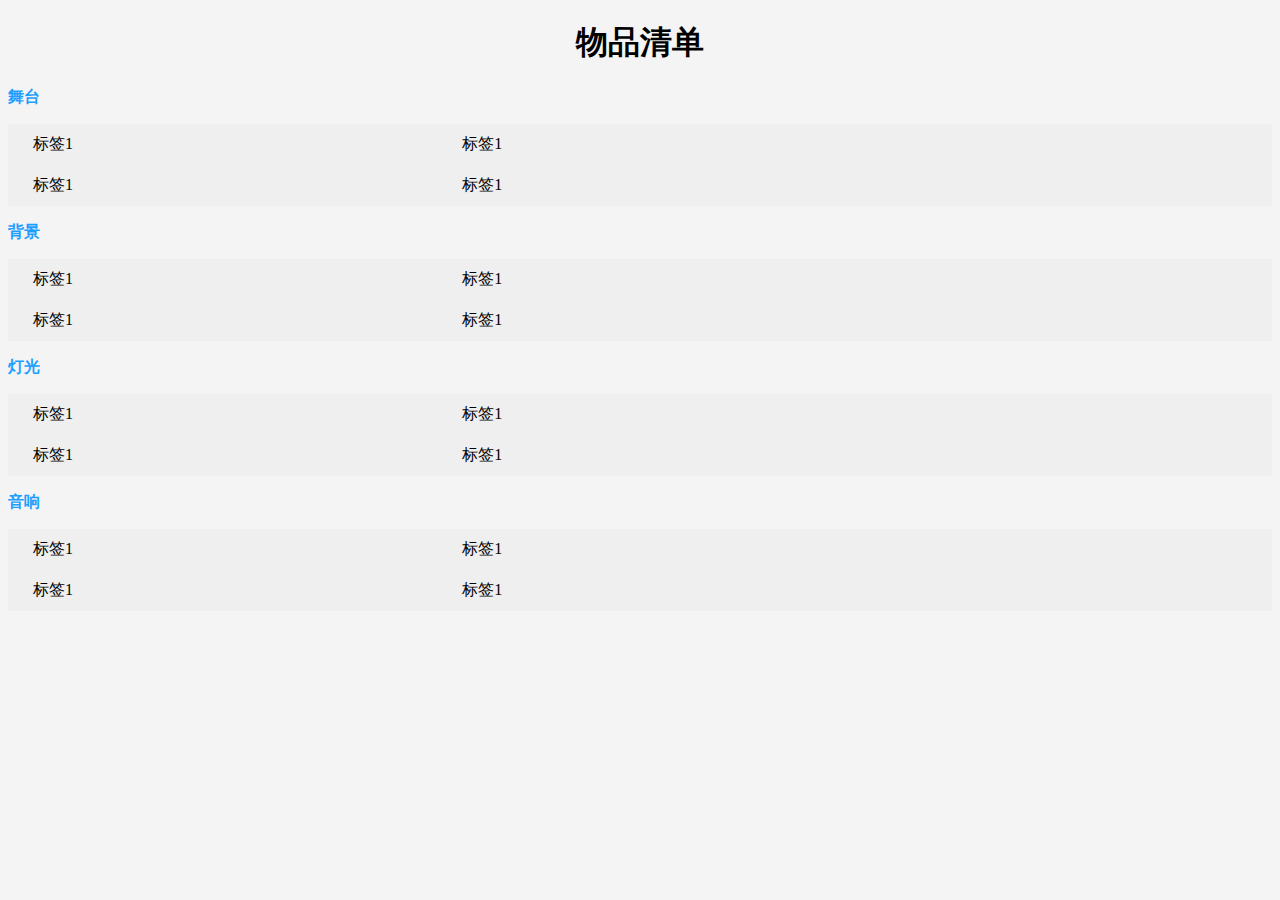
==== show/index.html @ 53abc348 "Add files via upload" ====
<!DOCTYPE html>
<html lang="en">

<head>
    <meta charset="UTF-8">
    <meta http-equiv="X-UA-Compatible" content="IE=edge">
    <meta name="viewport" content="width=device-width, initial-scale=1.0">
    <title>show</title>
    <style>
        body {
            background-color: #F4F4F4;
        }

        h1 {
            text-align: center;
        }

        #waitChooseArea {
            min-height: 80px;
        }

        #waitChooseArea p {
            color: #1E9FFF;
            font-weight: 600;
        }

        #waitChooseArea .tagsBox {
            background-color: #efefef;
        }

        .row {
            display: -ms-flexbox;
            display: flex;
            -ms-flex-wrap: wrap;
            flex-wrap: wrap;
            /* margin-right: -15px;
            margin-left: -15px; */
        }

        #waitChooseArea .tagitem {
            margin: 10px;
            cursor: pointer;

            position: relative;
            width: 30%;
            padding-right: 15px;
            padding-left: 15px;
        }

        #waitChooseArea .tagitem.ischoose {
            color: #669900;
            font-weight: 600;
            background: url(https://www.jq22.com/demo/jqueryrichui201901242258/img/checked.svg) no-repeat right bottom;
            background-size: auto auto;
            border: 3px solid #00a4ff;
            background-size: 21px 21px;
        }
    </style>
</head>

<body>
    <h1>物品清单</h1>
    <div class="container">

        <div id="waitChooseArea">
            <p class="ischoose" onclick="openTag(this)">舞台</p>
            <div class="tagsBox row">

                <span class="col-sm-2 tagitem unchoose" onclick="checkTag(this)">标签1</span>
                <span class="col-sm-2 tagitem unchoose" onclick="checkTag(this)">标签1</span>
                <span class="col-sm-2 tagitem unchoose" onclick="checkTag(this)">标签1</span>
                <span class="col-sm-2 tagitem unchoose" onclick="checkTag(this)">标签1</span>

            </div>
        </div>


        <div id="waitChooseArea" class="hid">
            <p class="unchoose" onclick="openTag(this)">背景</p>
            <div class="tagsBox row">

                <span class="col-sm-2 tagitem unchoose" onclick="checkTag(this)">标签1</span>
                <span class="col-sm-2 tagitem unchoose" onclick="checkTag(this)">标签1</span>
                <span class="col-sm-2 tagitem unchoose" onclick="checkTag(this)">标签1</span>
                <span class="col-sm-2 tagitem unchoose" onclick="checkTag(this)">标签1</span>

            </div>
        </div>

        <div id="waitChooseArea" class="hid">
            <p class="unchoose" onclick="openTag(this)">灯光</p>
            <div class="tagsBox row">

                <span class="col-sm-2 tagitem unchoose" onclick="checkTag(this)">标签1</span>
                <span class="col-sm-2 tagitem unchoose" onclick="checkTag(this)">标签1</span>
                <span class="col-sm-2 tagitem unchoose" onclick="checkTag(this)">标签1</span>
                <span class="col-sm-2 tagitem unchoose" onclick="checkTag(this)">标签1</span>

            </div>
        </div>

        <div id="waitChooseArea" class="hid">
            <p class="unchoose" onclick="openTag(this)">音响</p>
            <div class="tagsBox row">

                <span class="col-sm-2 tagitem unchoose" onclick="checkTag(this)">标签1</span>
                <span class="col-sm-2 tagitem unchoose" onclick="checkTag(this)">标签1</span>
                <span class="col-sm-2 tagitem unchoose" onclick="checkTag(this)">标签1</span>
                <span class="col-sm-2 tagitem unchoose" onclick="checkTag(this)">标签1</span>

            </div>
        </div>
    </div>

    <script src="./jquery-3.6.0.js"></script>
    <script src="./index.js"></script>
    <script>
        $('.hid').find('.tagsBox').slideUp();

        function checkTag(i) {

            if ($(i).hasClass('ischoose')) {
                //已经被选上了
                $(i).removeClass('ischoose').addClass('unchoose');
                return
            }

            if ($(i).hasClass('unchoose')) {
                //未被选上 
                //添加选中效果//添加到已选标签区域
                $(i).removeClass('unchoose');

                // $('<span class="col-sm-2 tagitem" data-name="' + $(i).text() + '">' + $(i).text() + '</span>').appendTo('#choosedArea');

                $(i).addClass('ischoose')
                return
            }

        }

        function openTag(i) {
            if ($(i).hasClass('unchoose')) {
                //未被选上 
                //添加选中效果
                $(i).removeClass('unchoose');


                $(i).addClass('ischoose')
                $(i).parent('div').find('.tagsBox').slideDown('slow');
                return
            }

            if ($(i).hasClass('ischoose')) {
                //未被选上 
                //添加选中效果
                $(i).removeClass('ischoose');


                $(i).addClass('unchoose')
                $(i).parent('div').find('.tagsBox').slideUp('slow');
                return
            }
        }
    </script>
</body>

</html>
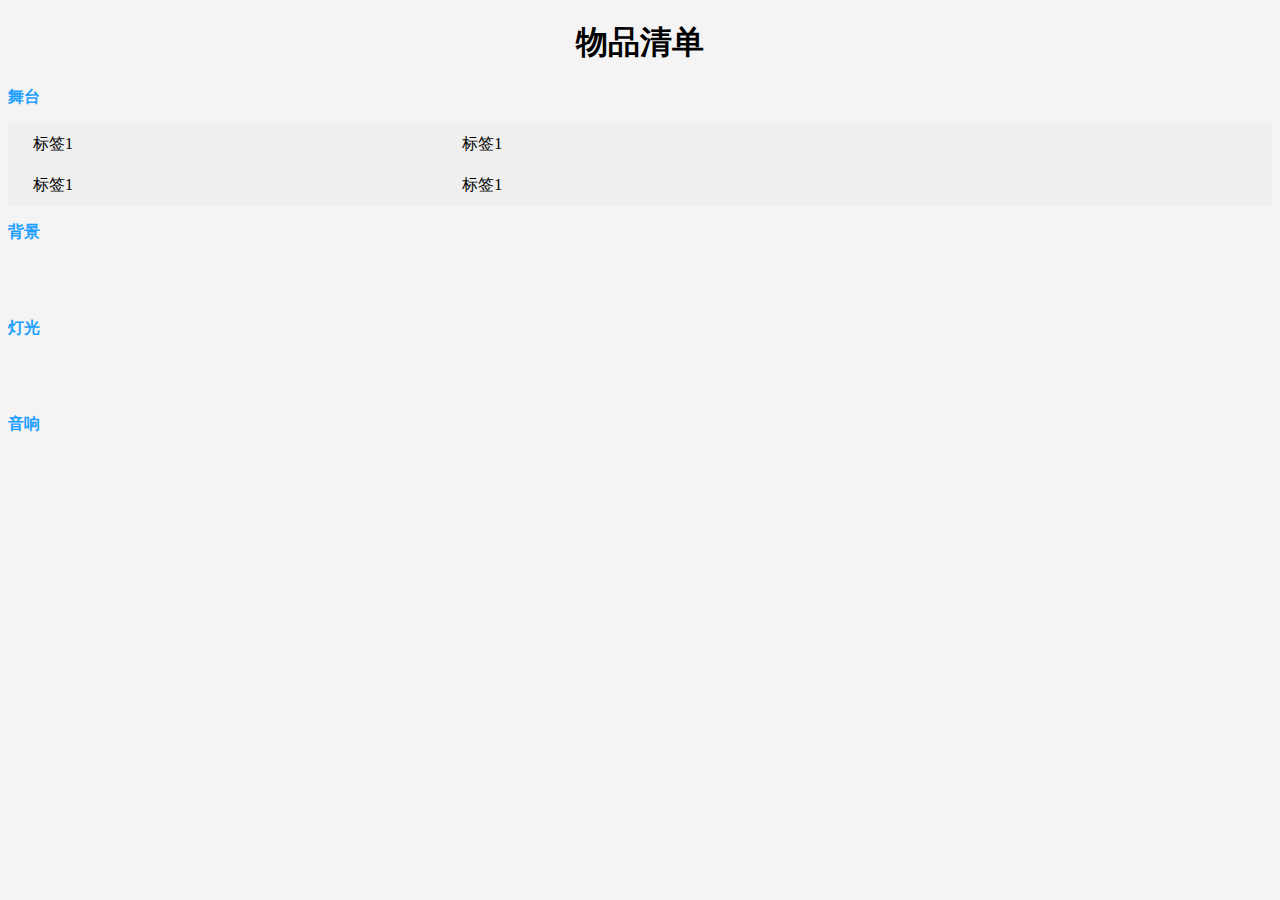
==== commit 65de8a69: "Update index.html" ====
--- a/show/index.html
+++ b/show/index.html
@@ -5,7 +5,7 @@
     <meta charset="UTF-8">
     <meta http-equiv="X-UA-Compatible" content="IE=edge">
     <meta name="viewport" content="width=device-width, initial-scale=1.0">
-    <title>show</title>
+    <title>演出物品清单</title>
     <style>
         body {
             background-color: #F4F4F4;
@@ -164,4 +164,4 @@
     </script>
 </body>
 
-</html>+</html>
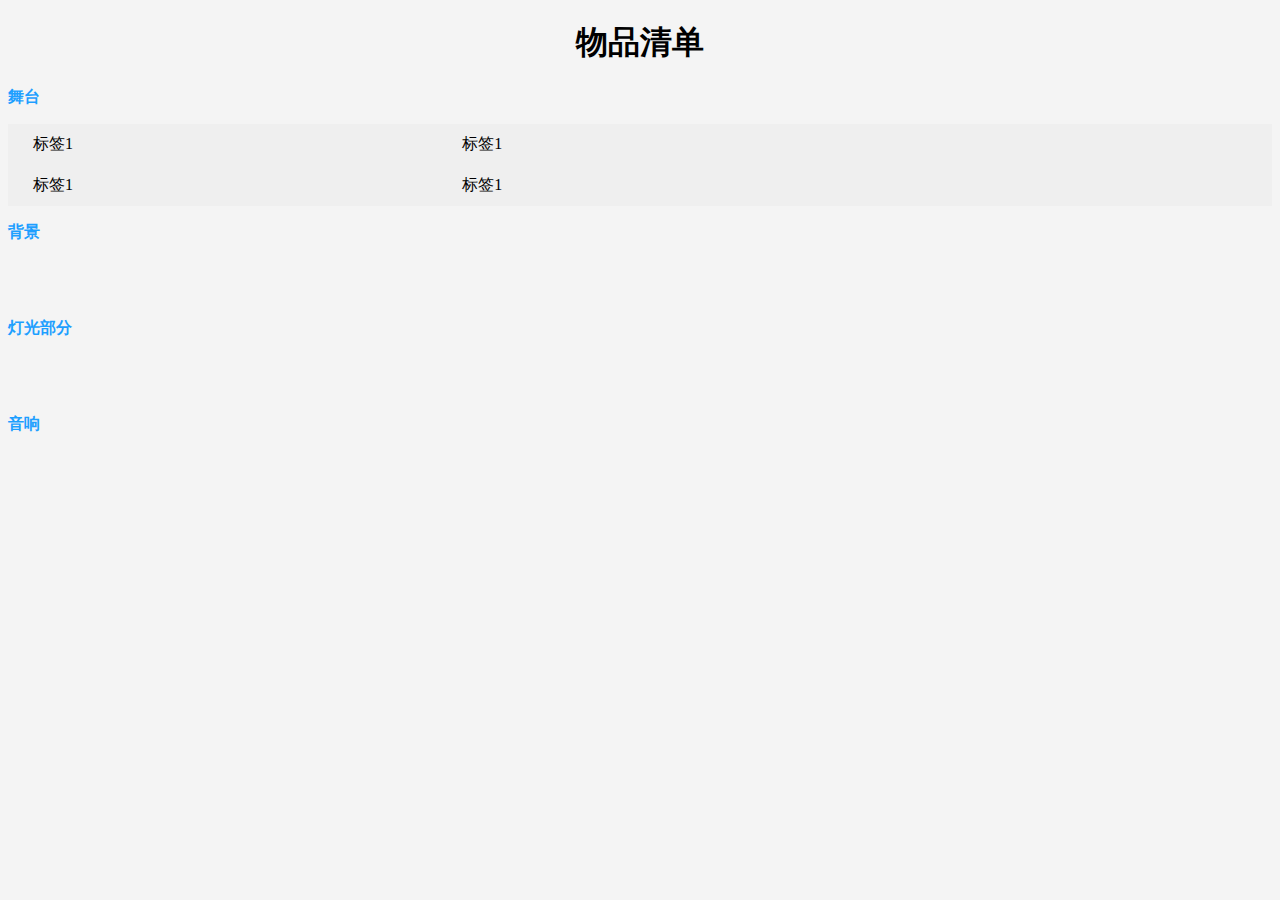
==== commit f3b416b7: "first" ====
--- a/show/index.html
+++ b/show/index.html
@@ -1,167 +1,167 @@
-<!DOCTYPE html>
-<html lang="en">
-
-<head>
-    <meta charset="UTF-8">
-    <meta http-equiv="X-UA-Compatible" content="IE=edge">
-    <meta name="viewport" content="width=device-width, initial-scale=1.0">
-    <title>演出物品清单</title>
-    <style>
-        body {
-            background-color: #F4F4F4;
-        }
-
-        h1 {
-            text-align: center;
-        }
-
-        #waitChooseArea {
-            min-height: 80px;
-        }
-
-        #waitChooseArea p {
-            color: #1E9FFF;
-            font-weight: 600;
-        }
-
-        #waitChooseArea .tagsBox {
-            background-color: #efefef;
-        }
-
-        .row {
-            display: -ms-flexbox;
-            display: flex;
-            -ms-flex-wrap: wrap;
-            flex-wrap: wrap;
-            /* margin-right: -15px;
-            margin-left: -15px; */
-        }
-
-        #waitChooseArea .tagitem {
-            margin: 10px;
-            cursor: pointer;
-
-            position: relative;
-            width: 30%;
-            padding-right: 15px;
-            padding-left: 15px;
-        }
-
-        #waitChooseArea .tagitem.ischoose {
-            color: #669900;
-            font-weight: 600;
-            background: url(https://www.jq22.com/demo/jqueryrichui201901242258/img/checked.svg) no-repeat right bottom;
-            background-size: auto auto;
-            border: 3px solid #00a4ff;
-            background-size: 21px 21px;
-        }
-    </style>
-</head>
-
-<body>
-    <h1>物品清单</h1>
-    <div class="container">
-
-        <div id="waitChooseArea">
-            <p class="ischoose" onclick="openTag(this)">舞台</p>
-            <div class="tagsBox row">
-
-                <span class="col-sm-2 tagitem unchoose" onclick="checkTag(this)">标签1</span>
-                <span class="col-sm-2 tagitem unchoose" onclick="checkTag(this)">标签1</span>
-                <span class="col-sm-2 tagitem unchoose" onclick="checkTag(this)">标签1</span>
-                <span class="col-sm-2 tagitem unchoose" onclick="checkTag(this)">标签1</span>
-
-            </div>
-        </div>
-
-
-        <div id="waitChooseArea" class="hid">
-            <p class="unchoose" onclick="openTag(this)">背景</p>
-            <div class="tagsBox row">
-
-                <span class="col-sm-2 tagitem unchoose" onclick="checkTag(this)">标签1</span>
-                <span class="col-sm-2 tagitem unchoose" onclick="checkTag(this)">标签1</span>
-                <span class="col-sm-2 tagitem unchoose" onclick="checkTag(this)">标签1</span>
-                <span class="col-sm-2 tagitem unchoose" onclick="checkTag(this)">标签1</span>
-
-            </div>
-        </div>
-
-        <div id="waitChooseArea" class="hid">
-            <p class="unchoose" onclick="openTag(this)">灯光</p>
-            <div class="tagsBox row">
-
-                <span class="col-sm-2 tagitem unchoose" onclick="checkTag(this)">标签1</span>
-                <span class="col-sm-2 tagitem unchoose" onclick="checkTag(this)">标签1</span>
-                <span class="col-sm-2 tagitem unchoose" onclick="checkTag(this)">标签1</span>
-                <span class="col-sm-2 tagitem unchoose" onclick="checkTag(this)">标签1</span>
-
-            </div>
-        </div>
-
-        <div id="waitChooseArea" class="hid">
-            <p class="unchoose" onclick="openTag(this)">音响</p>
-            <div class="tagsBox row">
-
-                <span class="col-sm-2 tagitem unchoose" onclick="checkTag(this)">标签1</span>
-                <span class="col-sm-2 tagitem unchoose" onclick="checkTag(this)">标签1</span>
-                <span class="col-sm-2 tagitem unchoose" onclick="checkTag(this)">标签1</span>
-                <span class="col-sm-2 tagitem unchoose" onclick="checkTag(this)">标签1</span>
-
-            </div>
-        </div>
-    </div>
-
-    <script src="./jquery-3.6.0.js"></script>
-    <script src="./index.js"></script>
-    <script>
-        $('.hid').find('.tagsBox').slideUp();
-
-        function checkTag(i) {
-
-            if ($(i).hasClass('ischoose')) {
-                //已经被选上了
-                $(i).removeClass('ischoose').addClass('unchoose');
-                return
-            }
-
-            if ($(i).hasClass('unchoose')) {
-                //未被选上 
-                //添加选中效果//添加到已选标签区域
-                $(i).removeClass('unchoose');
-
-                // $('<span class="col-sm-2 tagitem" data-name="' + $(i).text() + '">' + $(i).text() + '</span>').appendTo('#choosedArea');
-
-                $(i).addClass('ischoose')
-                return
-            }
-
-        }
-
-        function openTag(i) {
-            if ($(i).hasClass('unchoose')) {
-                //未被选上 
-                //添加选中效果
-                $(i).removeClass('unchoose');
-
-
-                $(i).addClass('ischoose')
-                $(i).parent('div').find('.tagsBox').slideDown('slow');
-                return
-            }
-
-            if ($(i).hasClass('ischoose')) {
-                //未被选上 
-                //添加选中效果
-                $(i).removeClass('ischoose');
-
-
-                $(i).addClass('unchoose')
-                $(i).parent('div').find('.tagsBox').slideUp('slow');
-                return
-            }
-        }
-    </script>
-</body>
-
-</html>
+<!DOCTYPE html>
+<html lang="en">
+
+<head>
+    <meta charset="UTF-8">
+    <meta http-equiv="X-UA-Compatible" content="IE=edge">
+    <meta name="viewport" content="width=device-width, initial-scale=1.0">
+    <title>演出物品清单</title>
+    <style>
+        body {
+            background-color: #F4F4F4;
+        }
+
+        h1 {
+            text-align: center;
+        }
+
+        #waitChooseArea {
+            min-height: 80px;
+        }
+
+        #waitChooseArea p {
+            color: #1E9FFF;
+            font-weight: 600;
+        }
+
+        #waitChooseArea .tagsBox {
+            background-color: #efefef;
+        }
+
+        .row {
+            display: -ms-flexbox;
+            display: flex;
+            -ms-flex-wrap: wrap;
+            flex-wrap: wrap;
+            /* margin-right: -15px;
+            margin-left: -15px; */
+        }
+
+        #waitChooseArea .tagitem {
+            margin: 10px;
+            cursor: pointer;
+
+            position: relative;
+            width: 30%;
+            padding-right: 15px;
+            padding-left: 15px;
+        }
+
+        #waitChooseArea .tagitem.ischoose {
+            color: #669900;
+            font-weight: 600;
+            background: url(https://www.jq22.com/demo/jqueryrichui201901242258/img/checked.svg) no-repeat right bottom;
+            background-size: auto auto;
+            border: 3px solid #00a4ff;
+            background-size: 21px 21px;
+        }
+    </style>
+</head>
+
+<body>
+    <h1>物品清单</h1>
+    <div class="container">
+
+        <div id="waitChooseArea">
+            <p class="ischoose" onclick="openTag(this)">舞台</p>
+            <div class="tagsBox row">
+
+                <span class="col-sm-2 tagitem unchoose" onclick="checkTag(this)">标签1</span>
+                <span class="col-sm-2 tagitem unchoose" onclick="checkTag(this)">标签1</span>
+                <span class="col-sm-2 tagitem unchoose" onclick="checkTag(this)">标签1</span>
+                <span class="col-sm-2 tagitem unchoose" onclick="checkTag(this)">标签1</span>
+
+            </div>
+        </div>
+
+
+        <div id="waitChooseArea" class="hid">
+            <p class="unchoose" onclick="openTag(this)">背景</p>
+            <div class="tagsBox row">
+
+                <span class="col-sm-2 tagitem unchoose" onclick="checkTag(this)">标签1</span>
+                <span class="col-sm-2 tagitem unchoose" onclick="checkTag(this)">标签1</span>
+                <span class="col-sm-2 tagitem unchoose" onclick="checkTag(this)">标签1</span>
+                <span class="col-sm-2 tagitem unchoose" onclick="checkTag(this)">标签1</span>
+
+            </div>
+        </div>
+
+        <div id="waitChooseArea" class="hid">
+            <p class="unchoose" onclick="openTag(this)">灯光部分</p>
+            <div class="tagsBox row">
+
+                <span class="col-sm-2 tagitem unchoose" onclick="checkTag(this)">光束</span>
+                <span class="col-sm-2 tagitem unchoose" onclick="checkTag(this)">面光</span>
+                <span class="col-sm-2 tagitem unchoose" onclick="checkTag(this)">染色</span>
+                <span class="col-sm-2 tagitem unchoose" onclick="checkTag(this)">标签1</span>
+
+            </div>
+        </div>
+
+        <div id="waitChooseArea" class="hid">
+            <p class="unchoose" onclick="openTag(this)">音响</p>
+            <div class="tagsBox row">
+
+                <span class="col-sm-2 tagitem unchoose" onclick="checkTag(this)">标签1</span>
+                <span class="col-sm-2 tagitem unchoose" onclick="checkTag(this)">标签1</span>
+                <span class="col-sm-2 tagitem unchoose" onclick="checkTag(this)">标签1</span>
+                <span class="col-sm-2 tagitem unchoose" onclick="checkTag(this)">标签1</span>
+
+            </div>
+        </div>
+    </div>
+
+    <script src="./jquery-3.6.0.js"></script>
+    <script src="./index.js"></script>
+    <script>
+        $('.hid').find('.tagsBox').slideUp();
+
+        function checkTag(i) {
+
+            if ($(i).hasClass('ischoose')) {
+                //已经被选上了
+                $(i).removeClass('ischoose').addClass('unchoose');
+                return
+            }
+
+            if ($(i).hasClass('unchoose')) {
+                //未被选上 
+                //添加选中效果//添加到已选标签区域
+                $(i).removeClass('unchoose');
+
+                // $('<span class="col-sm-2 tagitem" data-name="' + $(i).text() + '">' + $(i).text() + '</span>').appendTo('#choosedArea');
+
+                $(i).addClass('ischoose')
+                return
+            }
+
+        }
+
+        function openTag(i) {
+            if ($(i).hasClass('unchoose')) {
+                //未被选上 
+                //添加选中效果
+                $(i).removeClass('unchoose');
+
+
+                $(i).addClass('ischoose')
+                $(i).parent('div').find('.tagsBox').slideDown('slow');
+                return
+            }
+
+            if ($(i).hasClass('ischoose')) {
+                //未被选上 
+                //添加选中效果
+                $(i).removeClass('ischoose');
+
+
+                $(i).addClass('unchoose')
+                $(i).parent('div').find('.tagsBox').slideUp('slow');
+                return
+            }
+        }
+    </script>
+</body>
+
+</html>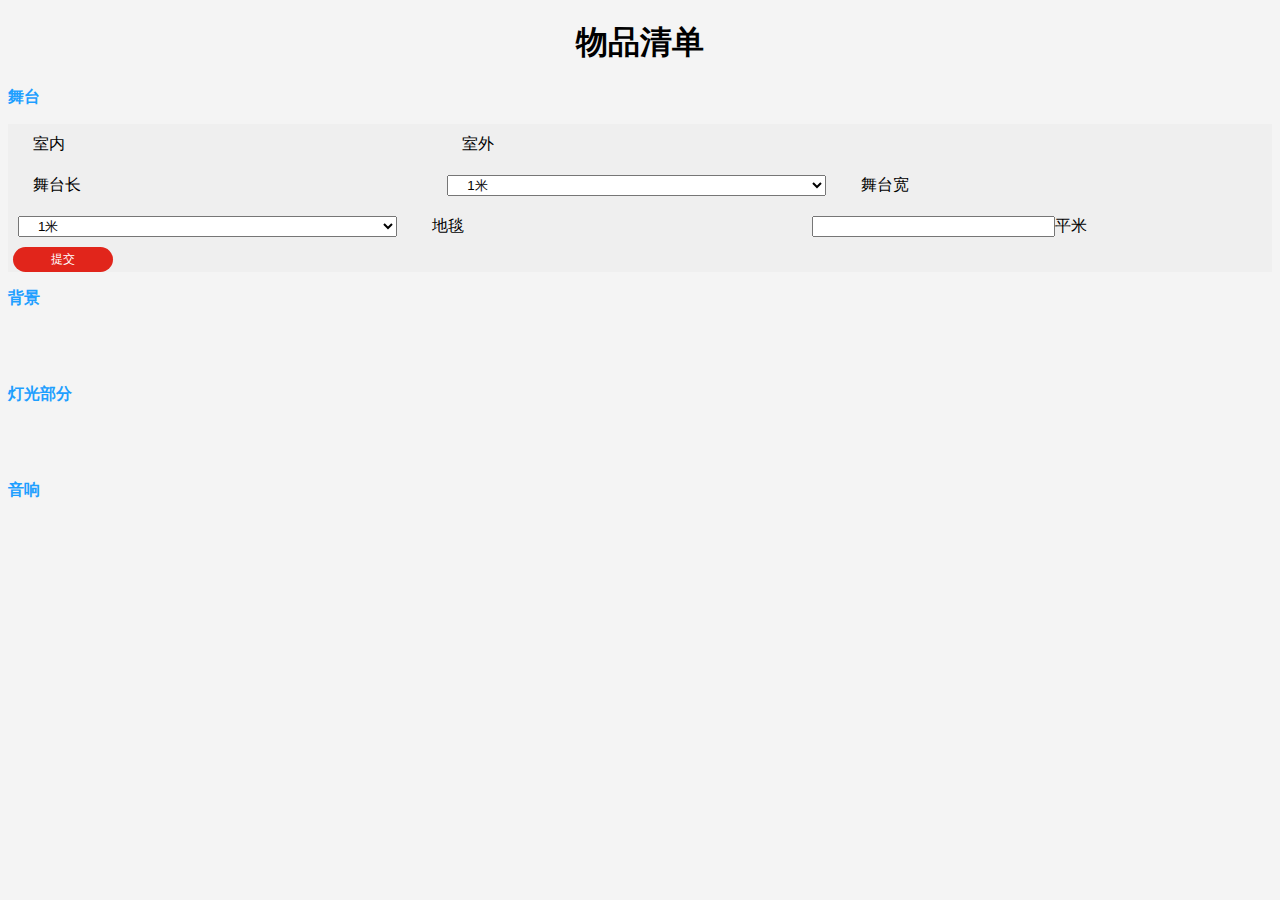
==== commit 67a36680: "change show html" ====
--- a/show/index.html
+++ b/show/index.html
@@ -15,6 +15,12 @@
             text-align: center;
         }
 
+        input {
+            width: 62%;
+            margin-left: -13%;
+            text-indent: 43%;
+        }
+
         #waitChooseArea {
             min-height: 80px;
         }
@@ -55,6 +61,21 @@
             border: 3px solid #00a4ff;
             background-size: 21px 21px;
         }
+
+        #waitChooseArea span.submit {
+            display: inline-block;
+            margin: 0 5px;
+            width: 70px;
+            height: 25px;
+            line-height: 25px;
+            font-size: 12px;
+            text-align: center;
+            color: #fff;
+            border-radius: 13px;
+            background: #e1251b;
+            -webkit-transition: background .3s ease, color .3s ease;
+            transition: background .3s ease, color .3s ease;
+        }
     </style>
 </head>
 
@@ -62,27 +83,78 @@
     <h1>物品清单</h1>
     <div class="container">
 
-        <div id="waitChooseArea">
+        <!-- 舞台 -->
+        <div id="waitChooseArea" class="stage">
             <p class="ischoose" onclick="openTag(this)">舞台</p>
             <div class="tagsBox row">
 
-                <span class="col-sm-2 tagitem unchoose" onclick="checkTag(this)">标签1</span>
-                <span class="col-sm-2 tagitem unchoose" onclick="checkTag(this)">标签1</span>
-                <span class="col-sm-2 tagitem unchoose" onclick="checkTag(this)">标签1</span>
-                <span class="col-sm-2 tagitem unchoose" onclick="checkTag(this)">标签1</span>
-
-            </div>
-        </div>
-
-
-        <div id="waitChooseArea" class="hid">
+                <span class="col-sm-2 tagitem unchoose" onclick="checkTag(this)">室内</span>
+                <span class="col-sm-2 tagitem unchoose" onclick="checkTag(this)">室外</span>
+
+                <span class="col-sm-2 tagitem unchoose" onclick="checkTag(this)">舞台长</span>
+                <select class="tagitem">
+                    <option value="">1米</option>
+                    <option value="">2米</option>
+                    <option value="">3米</option>
+                    <option value="">4米</option>
+                    <option value="">5米</option>
+                    <option value="">6米</option>
+                    <option value="">7米</option>
+                    <option value="">8米</option>
+                    <option value="">9米</option>
+                    <option value="">10米</option>
+                    <option value="">11米</option>
+                    <option value="">12米</option>
+                    <option value="">13米</option>
+                    <option value="">14米</option>
+                    <option value="">15米</option>
+                </select>
+
+                <span class="col-sm-2 tagitem unchoose" onclick="checkTag(this)">舞台宽</span>
+                <select class="tagitem">
+                    <option value="">1米</option>
+                    <option value="">2米</option>
+                    <option value="">3米</option>
+                    <option value="">4米</option>
+                    <option value="">5米</option>
+                    <option value="">6米</option>
+                    <option value="">7米</option>
+                    <option value="">8米</option>
+                    <option value="">9米</option>
+                    <option value="">10米</option>
+                    <option value="">11米</option>
+                    <option value="">12米</option>
+                    <option value="">13米</option>
+                    <option value="">14米</option>
+                    <option value="">15米</option>
+                </select>
+
+                <span class="col-sm-2 tagitem unchoose" onclick="checkTag(this)">地毯</span>
+                <span class="tagitem"><input type="text">平米</span>
+
+                <span class="tagitem submit">提交</span>
+
+
+
+            </div>
+
+        </div>
+
+
+        <div id="waitChooseArea" class="hid back">
             <p class="unchoose" onclick="openTag(this)">背景</p>
             <div class="tagsBox row">
 
-                <span class="col-sm-2 tagitem unchoose" onclick="checkTag(this)">标签1</span>
-                <span class="col-sm-2 tagitem unchoose" onclick="checkTag(this)">标签1</span>
-                <span class="col-sm-2 tagitem unchoose" onclick="checkTag(this)">标签1</span>
-                <span class="col-sm-2 tagitem unchoose" onclick="checkTag(this)">标签1</span>
+                <span class="col-sm-2 tagitem unchoose" onclick="checkTag(this)">桁架</span>
+                <span class="tagitem"><input type="text">米</span>
+
+                <span class="col-sm-2 tagitem unchoose" onclick="checkTag(this)">喷绘布</span>
+                <span class="tagitem"><input type="text">平米</span>
+
+                <span class="col-sm-2 tagitem unchoose" onclick="checkTag(this)">KT板</span>
+                <span class="tagitem"><input type="text">平米</span>
+
+                <span class="tagitem submit">提交</span>
 
             </div>
         </div>
@@ -92,9 +164,66 @@
             <div class="tagsBox row">
 
                 <span class="col-sm-2 tagitem unchoose" onclick="checkTag(this)">光束</span>
+                <select class="tagitem">
+                    <option value="">1个</option>
+                    <option value="">2个</option>
+                    <option value="">3个</option>
+                    <option value="">4个</option>
+                    <option value="">5个</option>
+                    <option value="">6个</option>
+                    <option value="">7个</option>
+                    <option value="">8个</option>
+                    <option value="">9个</option>
+                    <option value="">10个</option>
+                    <option value="">11个</option>
+                    <option value="">12个</option>
+                    <option value="">13个</option>
+                    <option value="">14个</option>
+                    <option value="">15个</option>
+                </select>
+
+
                 <span class="col-sm-2 tagitem unchoose" onclick="checkTag(this)">面光</span>
+                <select class="tagitem">
+                    <option value="">1个</option>
+                    <option value="">2个</option>
+                    <option value="">3个</option>
+                    <option value="">4个</option>
+                    <option value="">5个</option>
+                    <option value="">6个</option>
+                    <option value="">7个</option>
+                    <option value="">8个</option>
+                    <option value="">9个</option>
+                    <option value="">10个</option>
+                    <option value="">11个</option>
+                    <option value="">12个</option>
+                    <option value="">13个</option>
+                    <option value="">14个</option>
+                    <option value="">15个</option>
+                </select>
+
+
+
                 <span class="col-sm-2 tagitem unchoose" onclick="checkTag(this)">染色</span>
-                <span class="col-sm-2 tagitem unchoose" onclick="checkTag(this)">标签1</span>
+                <select class="tagitem">
+                    <option value="">1个</option>
+                    <option value="">2个</option>
+                    <option value="">3个</option>
+                    <option value="">4个</option>
+                    <option value="">5个</option>
+                    <option value="">6个</option>
+                    <option value="">7个</option>
+                    <option value="">8个</option>
+                    <option value="">9个</option>
+                    <option value="">10个</option>
+                    <option value="">11个</option>
+                    <option value="">12个</option>
+                    <option value="">13个</option>
+                    <option value="">14个</option>
+                    <option value="">15个</option>
+                </select>
+
+                <span class="tagitem submit">提交</span>
 
             </div>
         </div>
@@ -103,17 +232,20 @@
             <p class="unchoose" onclick="openTag(this)">音响</p>
             <div class="tagsBox row">
 
-                <span class="col-sm-2 tagitem unchoose" onclick="checkTag(this)">标签1</span>
-                <span class="col-sm-2 tagitem unchoose" onclick="checkTag(this)">标签1</span>
-                <span class="col-sm-2 tagitem unchoose" onclick="checkTag(this)">标签1</span>
-                <span class="col-sm-2 tagitem unchoose" onclick="checkTag(this)">标签1</span>
+                <span class="col-sm-2 tagitem unchoose" onclick="checkTag(this)">单15</span>
+                <span class="col-sm-2 tagitem unchoose" onclick="checkTag(this)">双15</span>
+                <span class="col-sm-2 tagitem unchoose" onclick="checkTag(this)">线阵</span>
+                <span class="col-sm-2 tagitem unchoose" onclick="checkTag(this)"></span>
+
+
+                <span class="tagitem submit">提交</span>
+
 
             </div>
         </div>
     </div>
 
     <script src="./jquery-3.6.0.js"></script>
-    <script src="./index.js"></script>
     <script>
         $('.hid').find('.tagsBox').slideUp();
 
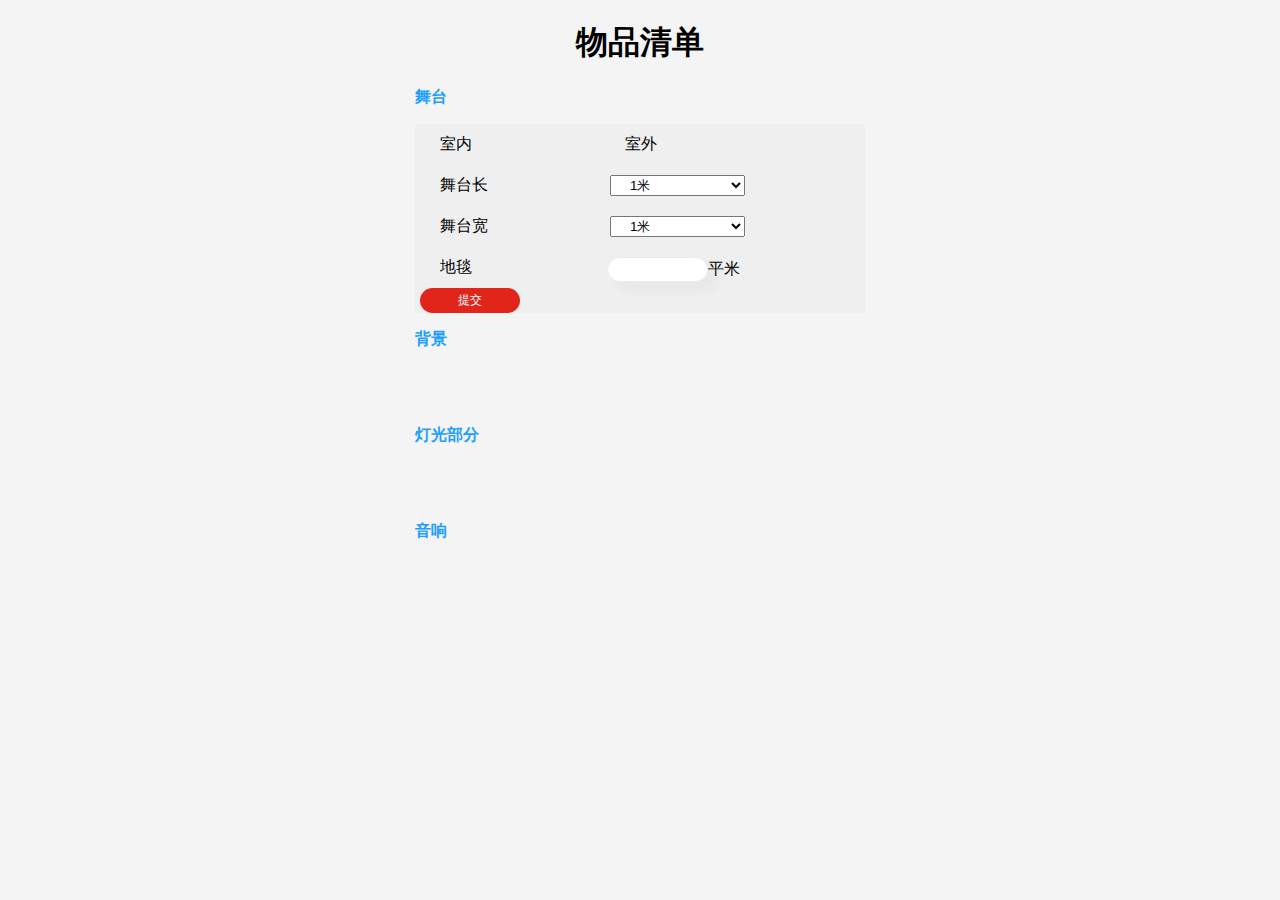
==== commit 50095b82: "change start of page width" ====
--- a/show/index.html
+++ b/show/index.html
@@ -17,8 +17,15 @@
 
         input {
             width: 62%;
+            height: 99%;
             margin-left: -13%;
-            text-indent: 43%;
+            /* text-indent: 43%; */
+            display: inline-block;
+            border: .01rem solid #ebebeb;
+            border-radius: .85rem;
+            box-shadow: 9px 9px 10px rgb(200 200 200 / 19%);
+            padding-left: .8rem;
+            outline: none;
         }
 
         #waitChooseArea {
@@ -248,6 +255,13 @@
     <script src="./jquery-3.6.0.js"></script>
     <script>
         $('.hid').find('.tagsBox').slideUp();
+        if (window.innerWidth > 450) {
+            console.log('自动切换小屏模式，目前不兼容大屏')
+            $('body').css({
+                width: 450,
+                margin: '0 auto',
+            })
+        }
 
         function checkTag(i) {
 
@@ -267,7 +281,6 @@
                 $(i).addClass('ischoose')
                 return
             }
-
         }
 
         function openTag(i) {
@@ -293,6 +306,8 @@
                 return
             }
         }
+
+
     </script>
 </body>
 
